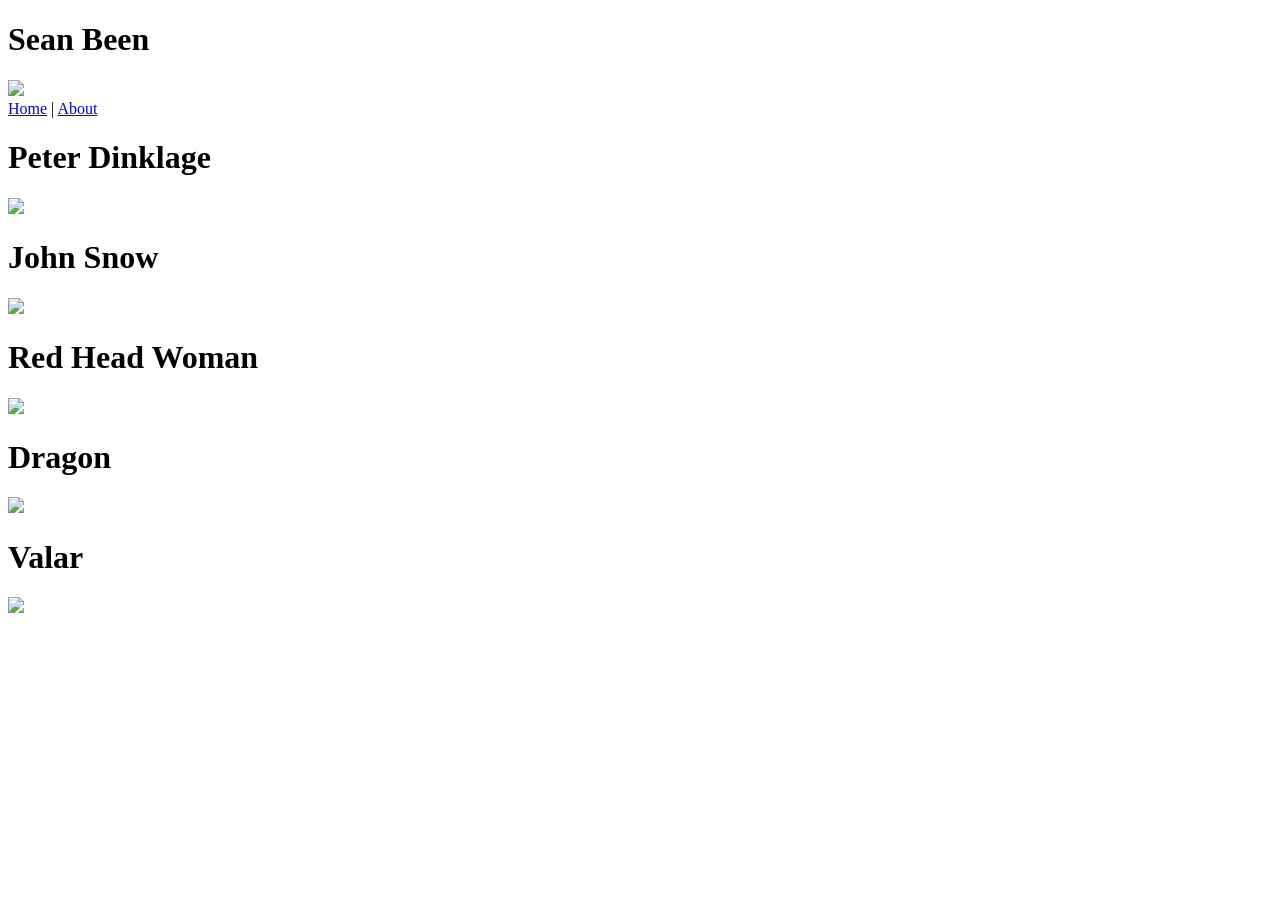
==== views/index.html @ a9b05b1d "Add files via upload" ====
<!DOCTYPE html>
<html>
<head>
    <title>Game Of Thrones</title>
</head>
<body>
    <h1>Sean Been</h1>
    <img src="img/winteriscoming.jpg  "  height =300 />

    <br>
    <a href="/">Home</a> |
    <a href="/about">About</a> 
    <h1>Peter Dinklage</h1>
    <img src="img/redwoman.jpg" witdh =100, height =300>
    <h1>John Snow</h1>
    <img src="img/thenorthremembers.jpg">
    <h1>Red Head Woman</h1>
    <img src="img/thewarstocome.jpg">
    <h1>Dragon</h1>
    <img src="img/twoswords.jpg">
    <h1>Valar</h1>
    <img src="img/valar.jpg">
</body>
</html>
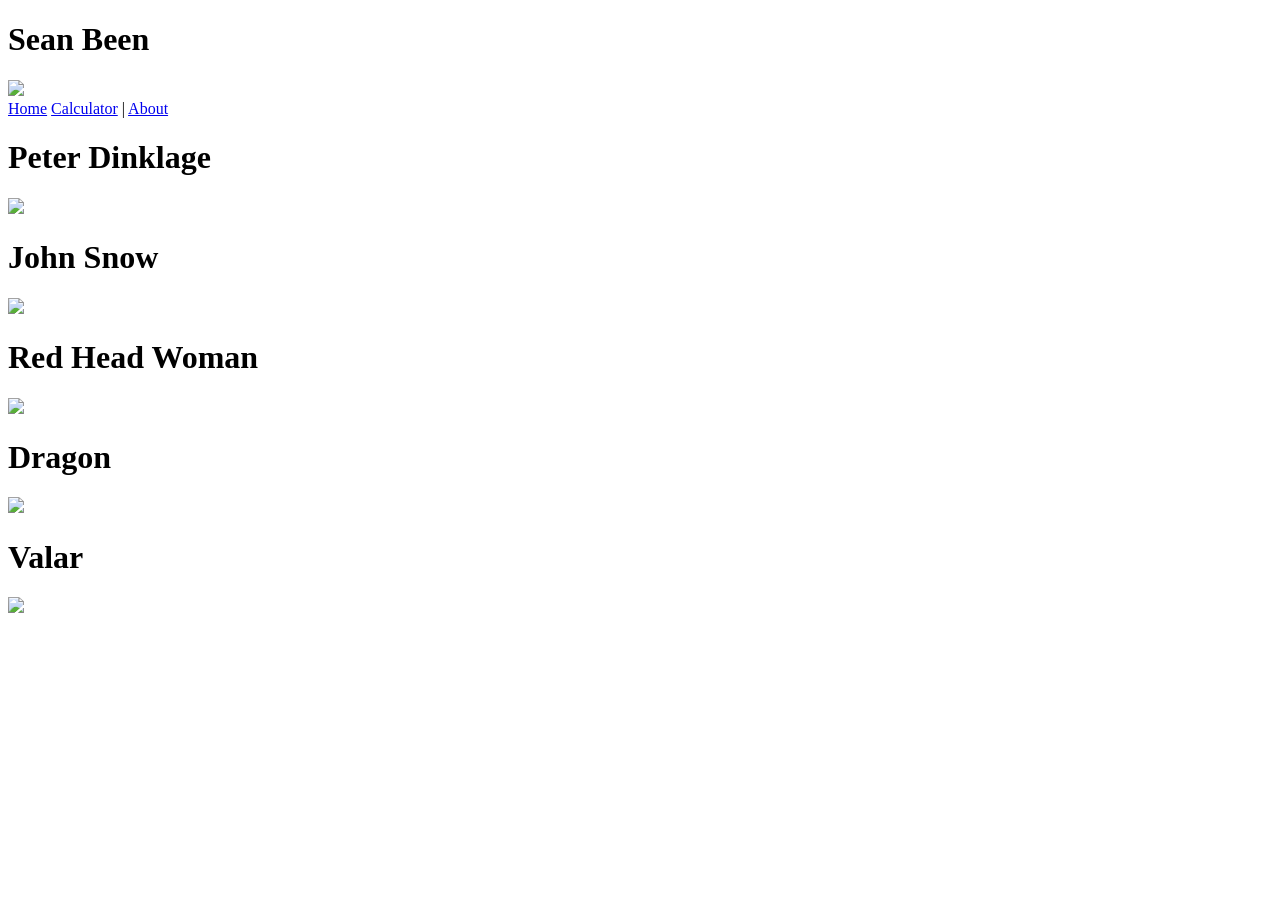
==== commit 7d38ed7a: "Update index.html" ====
--- a/views/index.html
+++ b/views/index.html
@@ -8,7 +8,8 @@
     <img src="img/winteriscoming.jpg  "  height =300 />
 
     <br>
-    <a href="/">Home</a> |
+    <a href="/">Home</a>
+    <a href="/">Calculator</a> |
     <a href="/about">About</a> 
     <h1>Peter Dinklage</h1>
     <img src="img/redwoman.jpg" witdh =100, height =300>
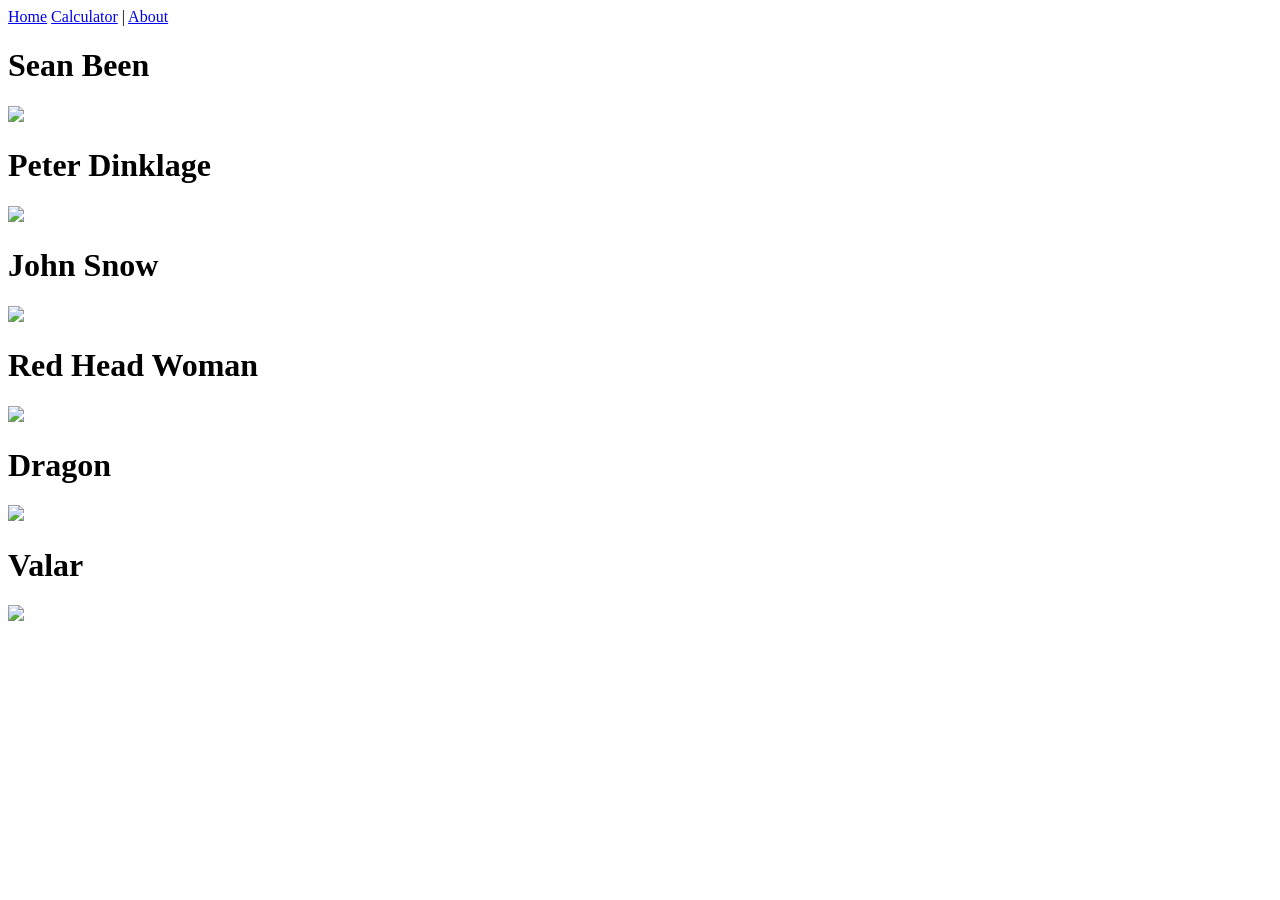
==== commit f890a18e: "Update index.html" ====
--- a/views/index.html
+++ b/views/index.html
@@ -4,13 +4,14 @@
     <title>Game Of Thrones</title>
 </head>
 <body>
+    <a href="/Home">Home</a>
+    <a href="/calculator">Calculator</a> |
+    <a href="/about">About</a> 
     <h1>Sean Been</h1>
     <img src="img/winteriscoming.jpg  "  height =300 />
 
     <br>
-    <a href="/">Home</a>
-    <a href="/">Calculator</a> |
-    <a href="/about">About</a> 
+    
     <h1>Peter Dinklage</h1>
     <img src="img/redwoman.jpg" witdh =100, height =300>
     <h1>John Snow</h1>
